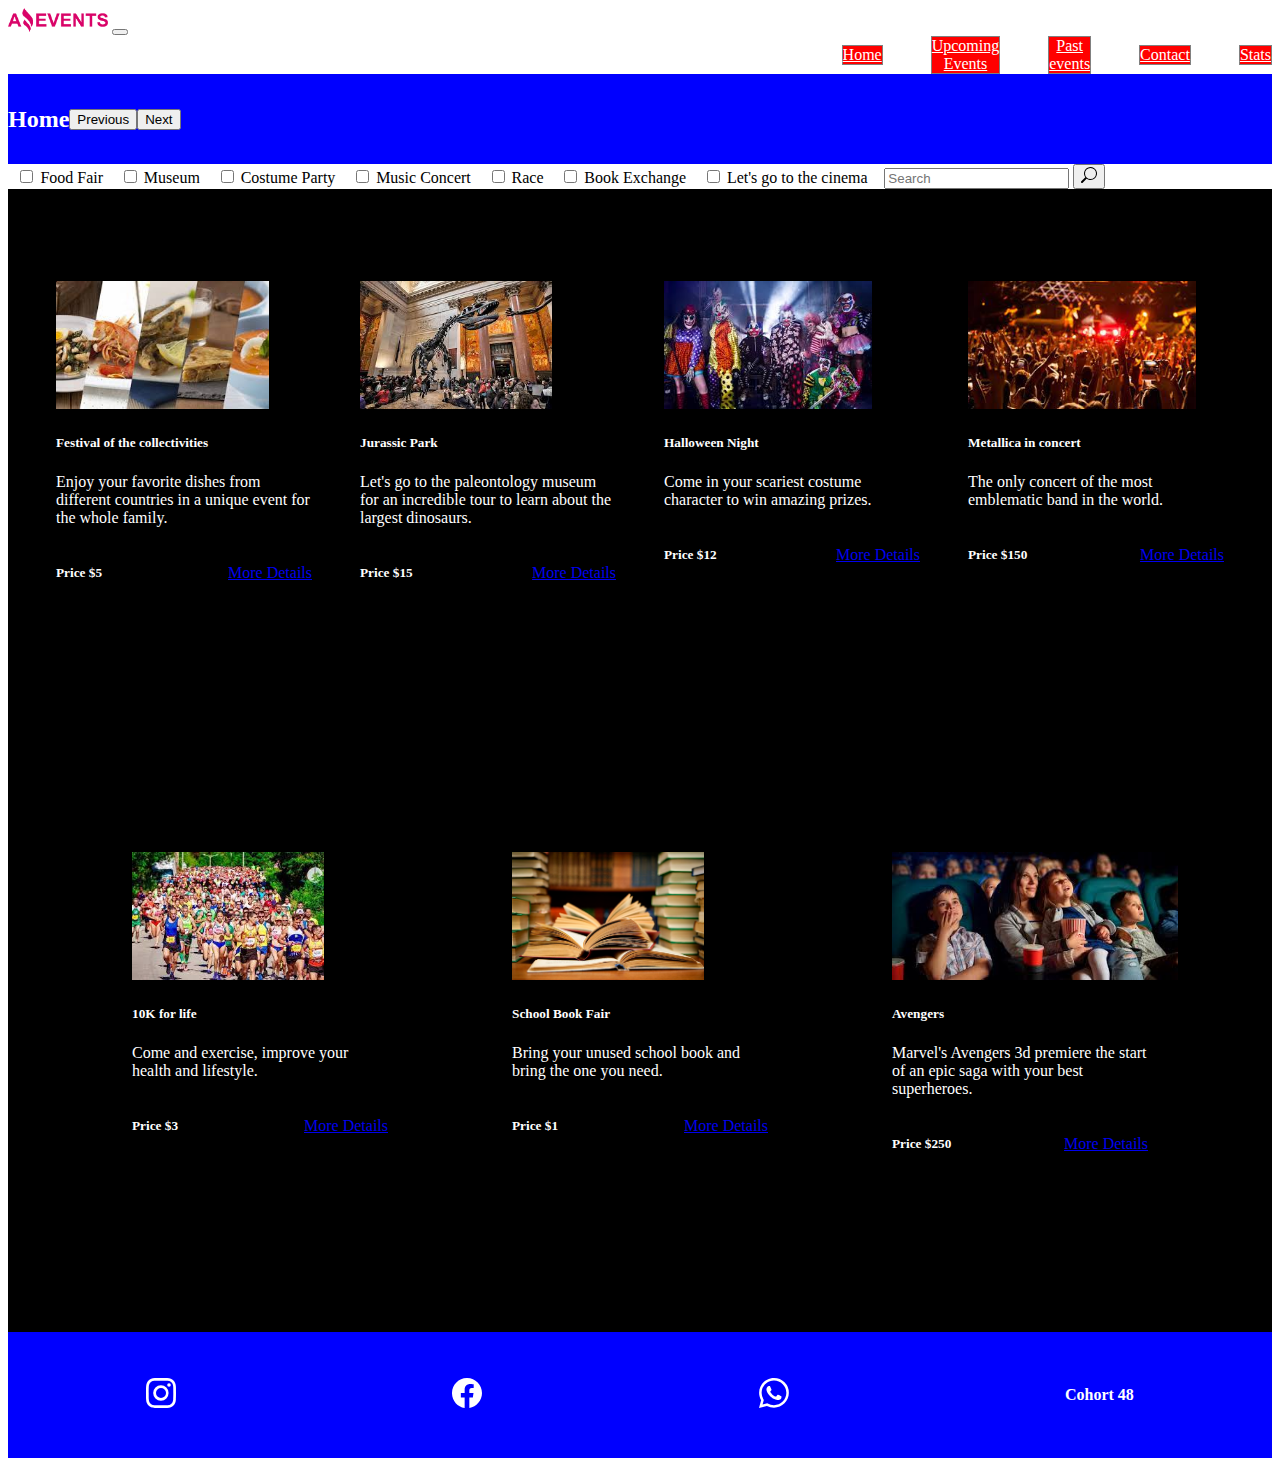
==== index.html @ 123f4c08 "Add files via upload" ====
<!DOCTYPE html>
<html lang="en">
<head>
    <meta charset="UTF-8">
    <meta http-equiv="X-UA-Compatible" content="IE=edge">
    <meta name="viewport" content="width=device-width, initial-scale=1.0">
    <title>Amazing</title>
    <link rel="shortcut icon" href="./assets/images/Logo Amazing Events.png" type="image/x-icon">
    <link href="https://cdn.jsdelivr.net/npm/bootstrap@5.3.0-alpha3/dist/css/bootstrap.min.css" rel="stylesheet" integrity="sha384-KK94CHFLLe+nY2dmCWGMq91rCGa5gtU4mk92HdvYe+M/SXH301p5ILy+dN9+nJOZ" crossorigin="anonymous">
    <link rel="stylesheet" href="./assets/styles/style.css">
</head>
<body>
    <header>
        <nav class="navbar navbar-expand-lg bg-body-tertiary">
            <div class="container-fluid">
                <a class="navbar-brand" href="#"><img src="./assets/images/Logo Amazing Events.png" alt="logo"
                        width="100px"></a>
                <button class="navbar-toggler" type="button" data-bs-toggle="collapse"
                    data-bs-target="#navbarNavAltMarkup" aria-controls="navbarNavAltMarkup" aria-expanded="false"
                    aria-label="Toggle navigation">
                    <span class="navbar-toggler-icon"></span>
                </button>
                <div class="collapse navbar-collapse" id="navbarNavAltMarkup">
                    <div class="navbar-nav">
                        <a class="nav-link active" aria-current="page" href="#">Home</a>
                        <a id="Upcoming" class="nav-link" href="./assets/pages/upComing.html">Upcoming <br>
                            Events</a>
                        <a id="past" class="nav-link" href="./assets/pages/pastEvents.html">Past <br> events</a>
                        <a class="nav-link" href="/assets/pages/contact.html">Contact</a>
                        <a class="nav-link" href="/assets/pages/stats.html">Stats</a>
                    </div>
                </div>
            </div>
        </nav>
    </header>
    <main>
        <div id="carouselExample" class="carousel slide">
            <div class="carousel-inner">
                <div class="carousel-item active">
                    <h2>Home</h2>
                </div>
            </div>
            <button class="carousel-control-prev" type="button" data-bs-target="#carouselExample" data-bs-slide="prev">
                <span class="carousel-control-prev-icon" aria-hidden="true"></span>
                <span class="visually-hidden">Previous</span>
            </button>
            <button class="carousel-control-next" type="button" data-bs-target="#carouselExample" data-bs-slide="next">
                <span class="carousel-control-next-icon" aria-hidden="true"></span>
                <span class="visually-hidden">Next</span>
            </button>
        </div>
        <div class="search">
          <div>
            <input type="checkbox" id="food">
            <label for="food">Food Fair</label>
          </div>
          <div>
            <input type="checkbox" id="museum">
            <label for="museum">Museum</label>
          </div>
          <div>
            <input type="checkbox" id="costume">
            <label for="costume">Costume Party</label>
          </div>
          <div>
            <input type="checkbox" id="music">
            <label for="music">Music Concert</label>
          </div>
          <div>
            <input type="checkbox" id="race">
            <label for="race">Race</label>
          </div>
          <div>
            <input type="checkbox" id="books">
            <label for="books">Book Exchange</label>
          </div>
          <div>
            <input type="checkbox" id="cinema">
            <label for="cinema">Let's go to the cinema</label>
          </div>
        <form class="d-flex" role="search">
            <input class="form-control me-2" type="search" placeholder="Search" aria-label="Search">
            <button class="btn btn-outline-success" type="submit"><svg class="searchlogo" xmlns="http://www.w3.org/2000/svg" width="16" height="16" fill="currentColor" class="bi bi-search" viewBox="0 0 16 16">
                <path d="M11.742 10.344a6.5 6.5 0 1 0-1.397 1.398h-.001c.03.04.062.078.098.115l3.85 3.85a1 1 0 0 0 1.415-1.414l-3.85-3.85a1.007 1.007 0 0 0-.115-.1zM12 6.5a5.5 5.5 0 1 1-11 0 5.5 5.5 0 0 1 11 0z"/>
              </svg></button>
          </form>
    </div>
    <div class="box-cards">
        <div class="card" style="width: 16rem;">
            <img class="img-box" src="./assets/images/Feria de comidas7.jpg" class="card-img-top" alt="...">
            <div class="card-body">
              <h5 class="card-title">Festival of the collectivities</h5>
              <p class="card-text">Enjoy your favorite dishes from different countries in a unique event for the whole family.</p>
              <div class="price-div">
                <h5>Price $5</h5>
                <a href="./assets/pages/details.html" class="btn btn-primary">More Details</a>
              </div>
            </div>
          </div>
          <div class="card" style="width: 16rem;">
            <img class="img-box" src="./assets/images/Salida al museo5.jpg" class="card-img-top" alt="...">
            <div class="card-body">
              <h5 class="card-title">Jurassic Park</h5>
              <p class="card-text">Let's go to the paleontology museum for an incredible tour to learn about the largest dinosaurs.</p>
              <div class="price-div">
                <h5>Price $15</h5>
                <a href="./assets/pages/details.html" class="btn btn-primary">More Details</a>
              </div>
            </div>
          </div>
          <div class="card" style="width: 16rem;">
            <img class="img-box" src="./assets/images/Fiesta de disfraces1.jpg" class="card-img-top" alt="...">
            <div class="card-body">
              <h5 class="card-title">Halloween Night</h5>
              <p class="card-text">Come in your scariest costume character to win amazing prizes.</p>
              <div class="price-div">
                <h5>Price $12</h5>
                <a href="./assets/pages/details.html" class="btn btn-primary">More Details</a>
              </div>
            </div>
          </div>
          <div class="card" style="width: 16rem;">
            <img class="img-box" src="./assets/images/Concierto de musica1.jpg" class="card-img-top" alt="...">
            <div class="card-body">
              <h5 class="card-title">Metallica in concert</h5>
              <p class="card-text">The only concert of the most emblematic band in the world.</p>
              <div class="price-div">
                <h5>Price $150</h5>
                <a href="./assets/pages/details.html" class="btn btn-primary">More Details</a>
              </div>
            </div>
          </div>
          <div class="card" style="width: 16rem;">
            <img class="img-box" src="./assets/images/Maraton3.jpg" class="card-img-top" alt="...">
            <div class="card-body">
              <h5 class="card-title">10K for life</h5>
              <p class="card-text">Come and exercise, improve your health and lifestyle.</p>
              <div class="price-div">
                <h5>Price $3</h5>
                <a href="./assets/pages/details.html" class="btn btn-primary">More Details</a>
              </div>
            </div>
          </div>
          <div class="card" style="width: 16rem;">
            <img class="img-box" src="./assets/images/Books.jpg" class="card-img-top" alt="...">
            <div class="card-body">
              <h5 class="card-title">School Book Fair</h5>
              <p class="card-text">Bring your unused school book and bring the one you need.</p>
              <div class="price-div">
                <h5>Price $1</h5>
                <a href="./assets/pages/details.html" class="btn btn-primary">More Details</a>
              </div>
            </div>
          </div>
          <div class="card" style="width: 16rem;">
            <img class="img-box" src="./assets/images/Cine7.jpg" class="card-img-top" alt="...">
            <div class="card-body">
              <h5 class="card-title">Avengers</h5>
              <p class="card-text">Marvel's Avengers 3d premiere the start of an epic saga with your best superheroes.</p>
              <div class="price-div">
                <h5>Price $250</h5>
                <a href="./assets/pages/details.html" class="btn btn-primary">More Details</a>
              </div>
            </div>
          </div>
    </div>  
    </main>
    <footer>
        <a href="https://www.instagram.com/"><svg xmlns="http://www.w3.org/2000/svg" width="30" height="30" fill="white" class="bi bi-instagram" viewBox="0 0 16 16">
          <path d="M8 0C5.829 0 5.556.01 4.703.048 3.85.088 3.269.222 2.76.42a3.917 3.917 0 0 0-1.417.923A3.927 3.927 0 0 0 .42 2.76C.222 3.268.087 3.85.048 4.7.01 5.555 0 5.827 0 8.001c0 2.172.01 2.444.048 3.297.04.852.174 1.433.372 1.942.205.526.478.972.923 1.417.444.445.89.719 1.416.923.51.198 1.09.333 1.942.372C5.555 15.99 5.827 16 8 16s2.444-.01 3.298-.048c.851-.04 1.434-.174 1.943-.372a3.916 3.916 0 0 0 1.416-.923c.445-.445.718-.891.923-1.417.197-.509.332-1.09.372-1.942C15.99 10.445 16 10.173 16 8s-.01-2.445-.048-3.299c-.04-.851-.175-1.433-.372-1.941a3.926 3.926 0 0 0-.923-1.417A3.911 3.911 0 0 0 13.24.42c-.51-.198-1.092-.333-1.943-.372C10.443.01 10.172 0 7.998 0h.003zm-.717 1.442h.718c2.136 0 2.389.007 3.232.046.78.035 1.204.166 1.486.275.373.145.64.319.92.599.28.28.453.546.598.92.11.281.24.705.275 1.485.039.843.047 1.096.047 3.231s-.008 2.389-.047 3.232c-.035.78-.166 1.203-.275 1.485a2.47 2.47 0 0 1-.599.919c-.28.28-.546.453-.92.598-.28.11-.704.24-1.485.276-.843.038-1.096.047-3.232.047s-2.39-.009-3.233-.047c-.78-.036-1.203-.166-1.485-.276a2.478 2.478 0 0 1-.92-.598 2.48 2.48 0 0 1-.6-.92c-.109-.281-.24-.705-.275-1.485-.038-.843-.046-1.096-.046-3.233 0-2.136.008-2.388.046-3.231.036-.78.166-1.204.276-1.486.145-.373.319-.64.599-.92.28-.28.546-.453.92-.598.282-.11.705-.24 1.485-.276.738-.034 1.024-.044 2.515-.045v.002zm4.988 1.328a.96.96 0 1 0 0 1.92.96.96 0 0 0 0-1.92zm-4.27 1.122a4.109 4.109 0 1 0 0 8.217 4.109 4.109 0 0 0 0-8.217zm0 1.441a2.667 2.667 0 1 1 0 5.334 2.667 2.667 0 0 1 0-5.334z"/>
        </svg></a>
        <a href="https://www.facebook.com/"><svg xmlns="http://www.w3.org/2000/svg" width="30" height="30" fill="white" class="bi bi-facebook" viewBox="0 0 16 16">
          <path d="M16 8.049c0-4.446-3.582-8.05-8-8.05C3.58 0-.002 3.603-.002 8.05c0 4.017 2.926 7.347 6.75 7.951v-5.625h-2.03V8.05H6.75V6.275c0-2.017 1.195-3.131 3.022-3.131.876 0 1.791.157 1.791.157v1.98h-1.009c-.993 0-1.303.621-1.303 1.258v1.51h2.218l-.354 2.326H9.25V16c3.824-.604 6.75-3.934 6.75-7.951z"/>
        </svg></a>
        <a href="https://web.whatsapp.com/"><svg xmlns="http://www.w3.org/2000/svg" width="30" height="30" fill="white" class="bi bi-whatsapp" viewBox="0 0 16 16">
          <path d="M13.601 2.326A7.854 7.854 0 0 0 7.994 0C3.627 0 .068 3.558.064 7.926c0 1.399.366 2.76 1.057 3.965L0 16l4.204-1.102a7.933 7.933 0 0 0 3.79.965h.004c4.368 0 7.926-3.558 7.93-7.93A7.898 7.898 0 0 0 13.6 2.326zM7.994 14.521a6.573 6.573 0 0 1-3.356-.92l-.24-.144-2.494.654.666-2.433-.156-.251a6.56 6.56 0 0 1-1.007-3.505c0-3.626 2.957-6.584 6.591-6.584a6.56 6.56 0 0 1 4.66 1.931 6.557 6.557 0 0 1 1.928 4.66c-.004 3.639-2.961 6.592-6.592 6.592zm3.615-4.934c-.197-.099-1.17-.578-1.353-.646-.182-.065-.315-.099-.445.099-.133.197-.513.646-.627.775-.114.133-.232.148-.43.05-.197-.1-.836-.308-1.592-.985-.59-.525-.985-1.175-1.103-1.372-.114-.198-.011-.304.088-.403.087-.088.197-.232.296-.346.1-.114.133-.198.198-.33.065-.134.034-.248-.015-.347-.05-.099-.445-1.076-.612-1.47-.16-.389-.323-.335-.445-.34-.114-.007-.247-.007-.38-.007a.729.729 0 0 0-.529.247c-.182.198-.691.677-.691 1.654 0 .977.71 1.916.81 2.049.098.133 1.394 2.132 3.383 2.992.47.205.84.326 1.129.418.475.152.904.129 1.246.08.38-.058 1.171-.48 1.338-.943.164-.464.164-.86.114-.943-.049-.084-.182-.133-.38-.232z"/>
        </svg></a>
        <h4>Cohort 48</h4>
    </footer>
<script src="https://cdn.jsdelivr.net/npm/bootstrap@5.3.0-alpha3/dist/js/bootstrap.bundle.min.js"
        integrity="sha384-ENjdO4Dr2bkBIFxQpeoTz1HIcje39Wm4jDKdf19U8gI4ddQ3GYNS7NTKfAdVQSZe"
        crossorigin="anonymous"></script>
</body>
</html>
---- assets/styles/style.css ----
header{
    height: auto;
}
nav {
    height: auto;
}

.navbar-nav {
    width: 100%;
    display: flex !important;
    justify-content: flex-end;
    gap: 3rem;
    align-items: center;
}
#Upcoming {
    border: 1px solid gray;
    text-align: center;
}
#past {
    text-align: center;
    border: 1px solid gray;
}
.nav-link {
    border: 1px solid gray;
    background-color: red;
    color: white !important;
}
main {
    background-color: blue;
    height: auto;
    color: white;
}

.carousel {
    height: 10vh !important;
    display: flex !important;
    align-items: center !important;
}

h1, h2 {
    text-align: center;
}
.searchlogo {
    transform: scaleX(-1);
}
form {
    width: 30%;
}
.search {
    display: flex;
    flex-wrap: wrap;
    justify-content: space-around ;
    align-items: center;
    height: auto;
    background-color: white;
    color: black;
}
.box-cards {
    background-color: black;
    display: flex;
    flex-wrap: wrap;
    align-items: center;
    justify-content: space-evenly;
    height: auto;
}

.card {
    margin: 5.7rem 0 5rem 0;
    height: 25rem;
}

.img-box {
    height: 8rem;
    object-fit: cover;
}

.price-div {
    display: flex;
    flex-wrap: wrap;
    justify-content: space-between;
    align-items: center;
}

.box-contact {
    background-color: black;
    display: flex;
    flex-direction: column;
    flex-wrap: wrap;
    align-items: center;
    justify-content: center;
    height: 66vh;
}

.contact-form {
    width: auto;
}

.send-btn {
    margin-left: 10rem;
    margin-top: 1rem;
}

.details-div {
    background-color: black;
    height: 80vh;
    width: 100%;
    display: flex;
    flex-direction: row;
    flex-wrap: wrap;
    justify-content: space-around;
    align-items: center;
}

.details-div img {
    height: 50%;
    width: 30%;
    display: flex;
    flex-wrap: wrap;
    object-fit: cover;
}

.info-details {
    text-align: center;
    display: flex;
    flex-wrap: wrap;
    flex-direction: column;
}

.stats-section {
    height: 100%;
    display: flex;
    justify-content: center;
    align-items: center;
    background-color: black;
}

table, th, td {
    border: 3px solid white;
    height: 3rem;
    margin: 3rem 0;
}

footer {
    background-color: blue;
    color: white;
    height: 14vh;
    display: flex;
    justify-content: space-around;
    align-items: center;
    
}
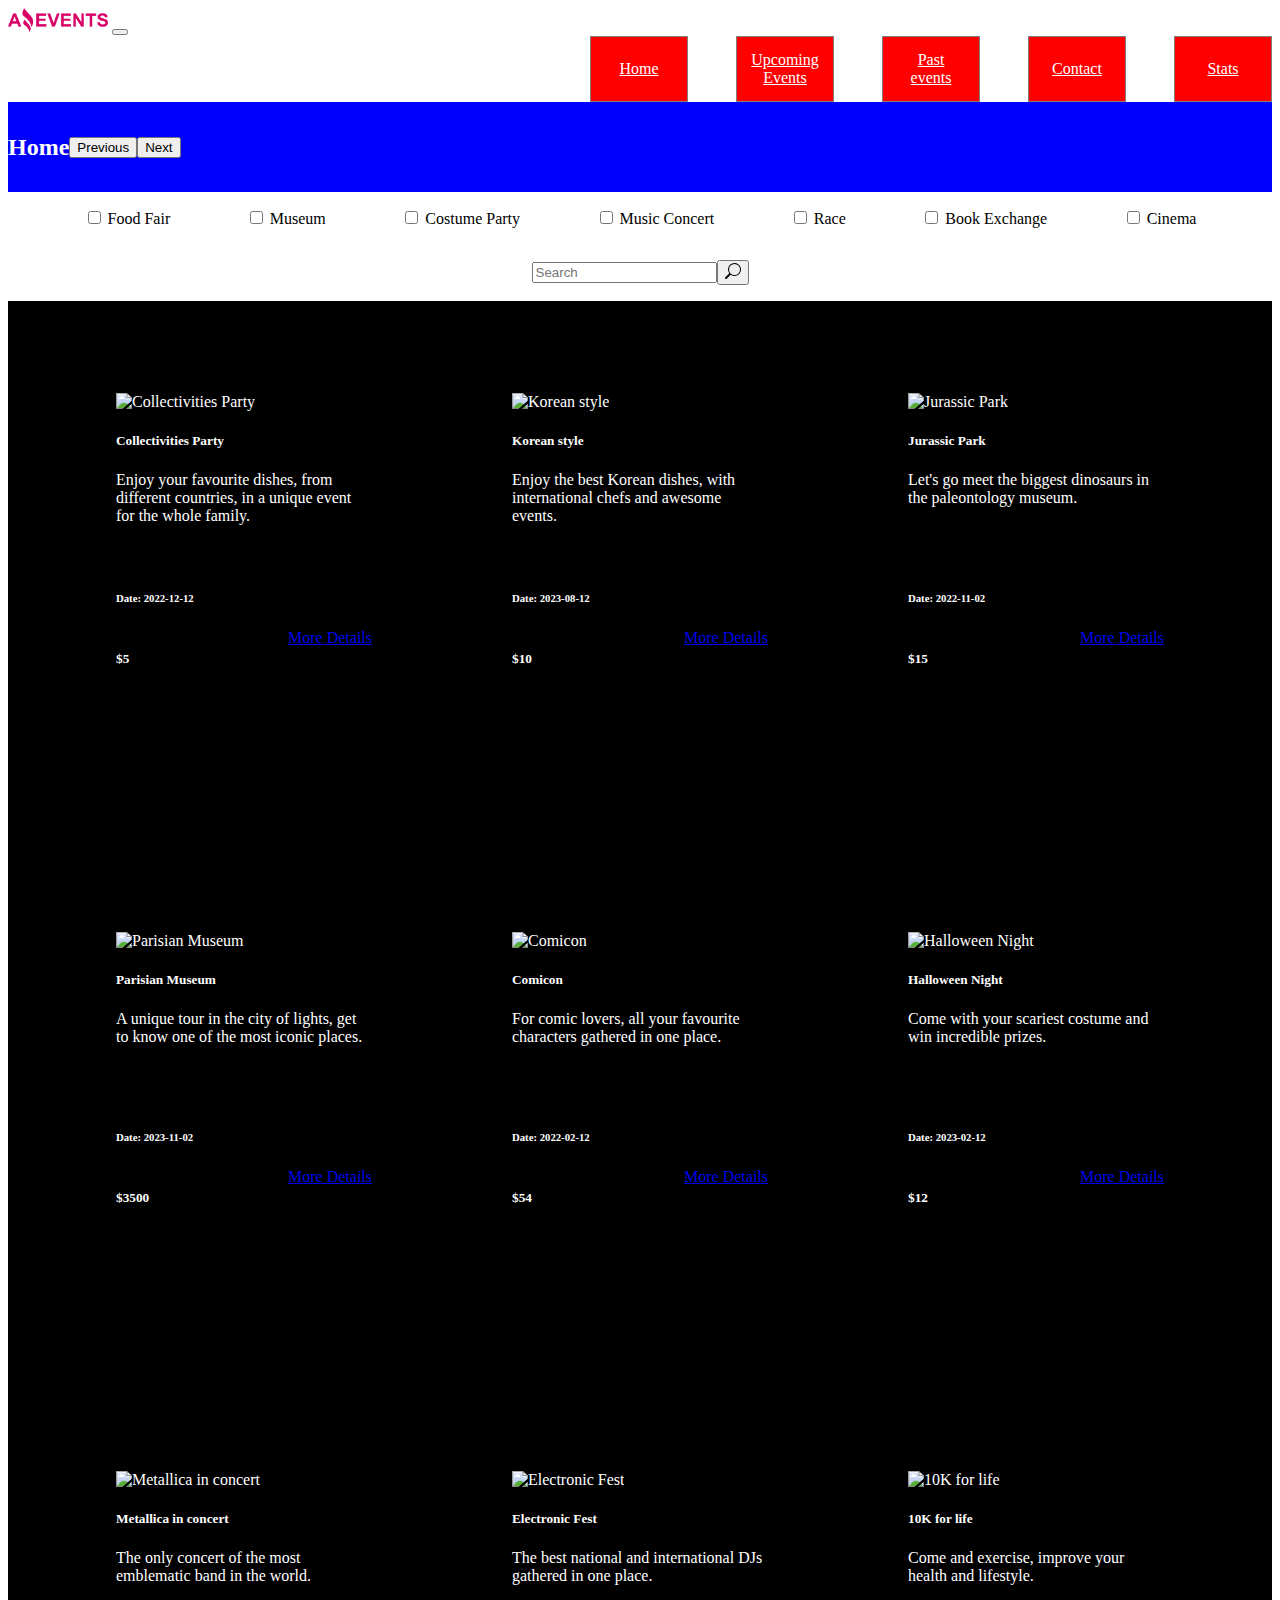
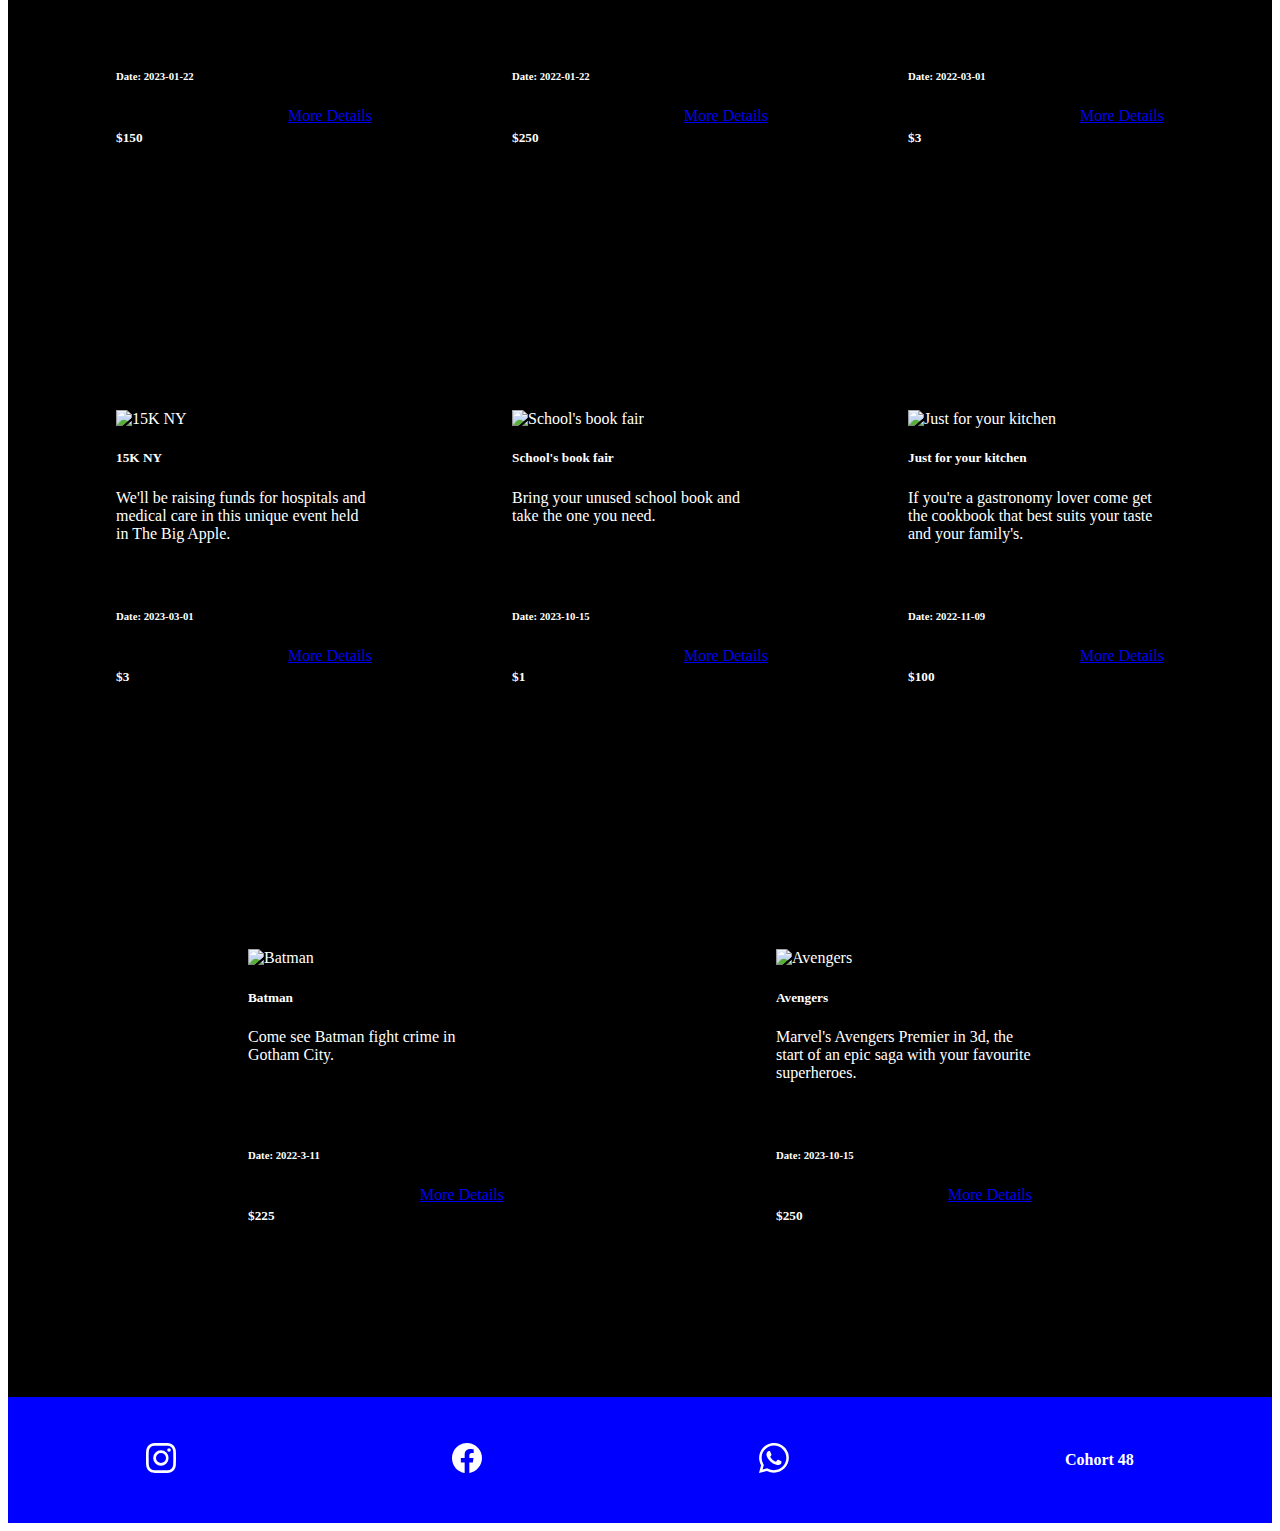
==== commit 64694c76: "Add files via upload" ====
--- a/index.html
+++ b/index.html
@@ -49,7 +49,7 @@
                 <span class="visually-hidden">Next</span>
             </button>
         </div>
-        <div class="search">
+        <div id="search">
           <div>
             <input type="checkbox" id="food">
             <label for="food">Food Fair</label>
@@ -75,94 +75,17 @@
             <label for="books">Book Exchange</label>
           </div>
           <div>
-            <input type="checkbox" id="cinema">
-            <label for="cinema">Let's go to the cinema</label>
+            <input type="checkbox" id="Cinema">
+            <label for="Cinema">Cinema</label>
           </div>
         <form class="d-flex" role="search">
-            <input class="form-control me-2" type="search" placeholder="Search" aria-label="Search">
+            <input id="search-input" class="form-control me-2" type="search" placeholder="Search" aria-label="Search">
             <button class="btn btn-outline-success" type="submit"><svg class="searchlogo" xmlns="http://www.w3.org/2000/svg" width="16" height="16" fill="currentColor" class="bi bi-search" viewBox="0 0 16 16">
                 <path d="M11.742 10.344a6.5 6.5 0 1 0-1.397 1.398h-.001c.03.04.062.078.098.115l3.85 3.85a1 1 0 0 0 1.415-1.414l-3.85-3.85a1.007 1.007 0 0 0-.115-.1zM12 6.5a5.5 5.5 0 1 1-11 0 5.5 5.5 0 0 1 11 0z"/>
               </svg></button>
           </form>
     </div>
-    <div class="box-cards">
-        <div class="card" style="width: 16rem;">
-            <img class="img-box" src="./assets/images/Feria de comidas7.jpg" class="card-img-top" alt="...">
-            <div class="card-body">
-              <h5 class="card-title">Festival of the collectivities</h5>
-              <p class="card-text">Enjoy your favorite dishes from different countries in a unique event for the whole family.</p>
-              <div class="price-div">
-                <h5>Price $5</h5>
-                <a href="./assets/pages/details.html" class="btn btn-primary">More Details</a>
-              </div>
-            </div>
-          </div>
-          <div class="card" style="width: 16rem;">
-            <img class="img-box" src="./assets/images/Salida al museo5.jpg" class="card-img-top" alt="...">
-            <div class="card-body">
-              <h5 class="card-title">Jurassic Park</h5>
-              <p class="card-text">Let's go to the paleontology museum for an incredible tour to learn about the largest dinosaurs.</p>
-              <div class="price-div">
-                <h5>Price $15</h5>
-                <a href="./assets/pages/details.html" class="btn btn-primary">More Details</a>
-              </div>
-            </div>
-          </div>
-          <div class="card" style="width: 16rem;">
-            <img class="img-box" src="./assets/images/Fiesta de disfraces1.jpg" class="card-img-top" alt="...">
-            <div class="card-body">
-              <h5 class="card-title">Halloween Night</h5>
-              <p class="card-text">Come in your scariest costume character to win amazing prizes.</p>
-              <div class="price-div">
-                <h5>Price $12</h5>
-                <a href="./assets/pages/details.html" class="btn btn-primary">More Details</a>
-              </div>
-            </div>
-          </div>
-          <div class="card" style="width: 16rem;">
-            <img class="img-box" src="./assets/images/Concierto de musica1.jpg" class="card-img-top" alt="...">
-            <div class="card-body">
-              <h5 class="card-title">Metallica in concert</h5>
-              <p class="card-text">The only concert of the most emblematic band in the world.</p>
-              <div class="price-div">
-                <h5>Price $150</h5>
-                <a href="./assets/pages/details.html" class="btn btn-primary">More Details</a>
-              </div>
-            </div>
-          </div>
-          <div class="card" style="width: 16rem;">
-            <img class="img-box" src="./assets/images/Maraton3.jpg" class="card-img-top" alt="...">
-            <div class="card-body">
-              <h5 class="card-title">10K for life</h5>
-              <p class="card-text">Come and exercise, improve your health and lifestyle.</p>
-              <div class="price-div">
-                <h5>Price $3</h5>
-                <a href="./assets/pages/details.html" class="btn btn-primary">More Details</a>
-              </div>
-            </div>
-          </div>
-          <div class="card" style="width: 16rem;">
-            <img class="img-box" src="./assets/images/Books.jpg" class="card-img-top" alt="...">
-            <div class="card-body">
-              <h5 class="card-title">School Book Fair</h5>
-              <p class="card-text">Bring your unused school book and bring the one you need.</p>
-              <div class="price-div">
-                <h5>Price $1</h5>
-                <a href="./assets/pages/details.html" class="btn btn-primary">More Details</a>
-              </div>
-            </div>
-          </div>
-          <div class="card" style="width: 16rem;">
-            <img class="img-box" src="./assets/images/Cine7.jpg" class="card-img-top" alt="...">
-            <div class="card-body">
-              <h5 class="card-title">Avengers</h5>
-              <p class="card-text">Marvel's Avengers 3d premiere the start of an epic saga with your best superheroes.</p>
-              <div class="price-div">
-                <h5>Price $250</h5>
-                <a href="./assets/pages/details.html" class="btn btn-primary">More Details</a>
-              </div>
-            </div>
-          </div>
+    <div id="box-cards">
     </div>  
     </main>
     <footer>
@@ -177,8 +100,10 @@
         </svg></a>
         <h4>Cohort 48</h4>
     </footer>
-<script src="https://cdn.jsdelivr.net/npm/bootstrap@5.3.0-alpha3/dist/js/bootstrap.bundle.min.js"
+  <script src="https://cdn.jsdelivr.net/npm/bootstrap@5.3.0-alpha3/dist/js/bootstrap.bundle.min.js"
         integrity="sha384-ENjdO4Dr2bkBIFxQpeoTz1HIcje39Wm4jDKdf19U8gI4ddQ3GYNS7NTKfAdVQSZe"
         crossorigin="anonymous"></script>
+  <script src="./data.js"></script>
+  <script src="./index.js"></script>
 </body>
 </html>--- a/assets/styles/style.css
+++ b/assets/styles/style.css
@@ -12,6 +12,7 @@
     gap: 3rem;
     align-items: center;
 }
+
 #Upcoming {
     border: 1px solid gray;
     text-align: center;
@@ -21,9 +22,14 @@
     border: 1px solid gray;
 }
 .nav-link {
+    display: flex;
+    align-items: center;
+    justify-content: center;
     border: 1px solid gray;
     background-color: red;
     color: white !important;
+    height: 4rem;
+    width: 6rem;
 }
 main {
     background-color: blue;
@@ -43,19 +49,30 @@
 .searchlogo {
     transform: scaleX(-1);
 }
-form {
-    width: 30%;
+.d-flex {
+    display: flex;
+    justify-content: center;
+    align-items: center;
+    width: 80%;
+    margin: 1rem 0;
 }
-.search {
+#search {
     display: flex;
     flex-wrap: wrap;
-    justify-content: space-around ;
+    flex-direction: row;
+    justify-content: space-evenly ;
     align-items: center;
     height: auto;
     background-color: white;
     color: black;
 }
-.box-cards {
+
+#search div {
+    justify-content: center;
+    margin: 1rem 0;
+}
+
+#box-cards {
     background-color: black;
     display: flex;
     flex-wrap: wrap;
@@ -65,8 +82,8 @@
 }
 
 .card {
-    margin: 5.7rem 0 5rem 0;
-    height: 25rem;
+    margin: 5.7rem 2rem 5rem 2rem;
+    height: 23rem;
 }
 
 .img-box {
@@ -74,11 +91,14 @@
     object-fit: cover;
 }
 
+.card p{
+    min-height: 6rem;
+}
+
 .price-div {
     display: flex;
     flex-wrap: wrap;
     justify-content: space-between;
-    align-items: center;
 }
 
 .box-contact {
@@ -100,7 +120,7 @@
     margin-top: 1rem;
 }
 
-.details-div {
+#details-div {
     background-color: black;
     height: 80vh;
     width: 100%;
@@ -115,7 +135,6 @@
     height: 50%;
     width: 30%;
     display: flex;
-    flex-wrap: wrap;
     object-fit: cover;
 }
 
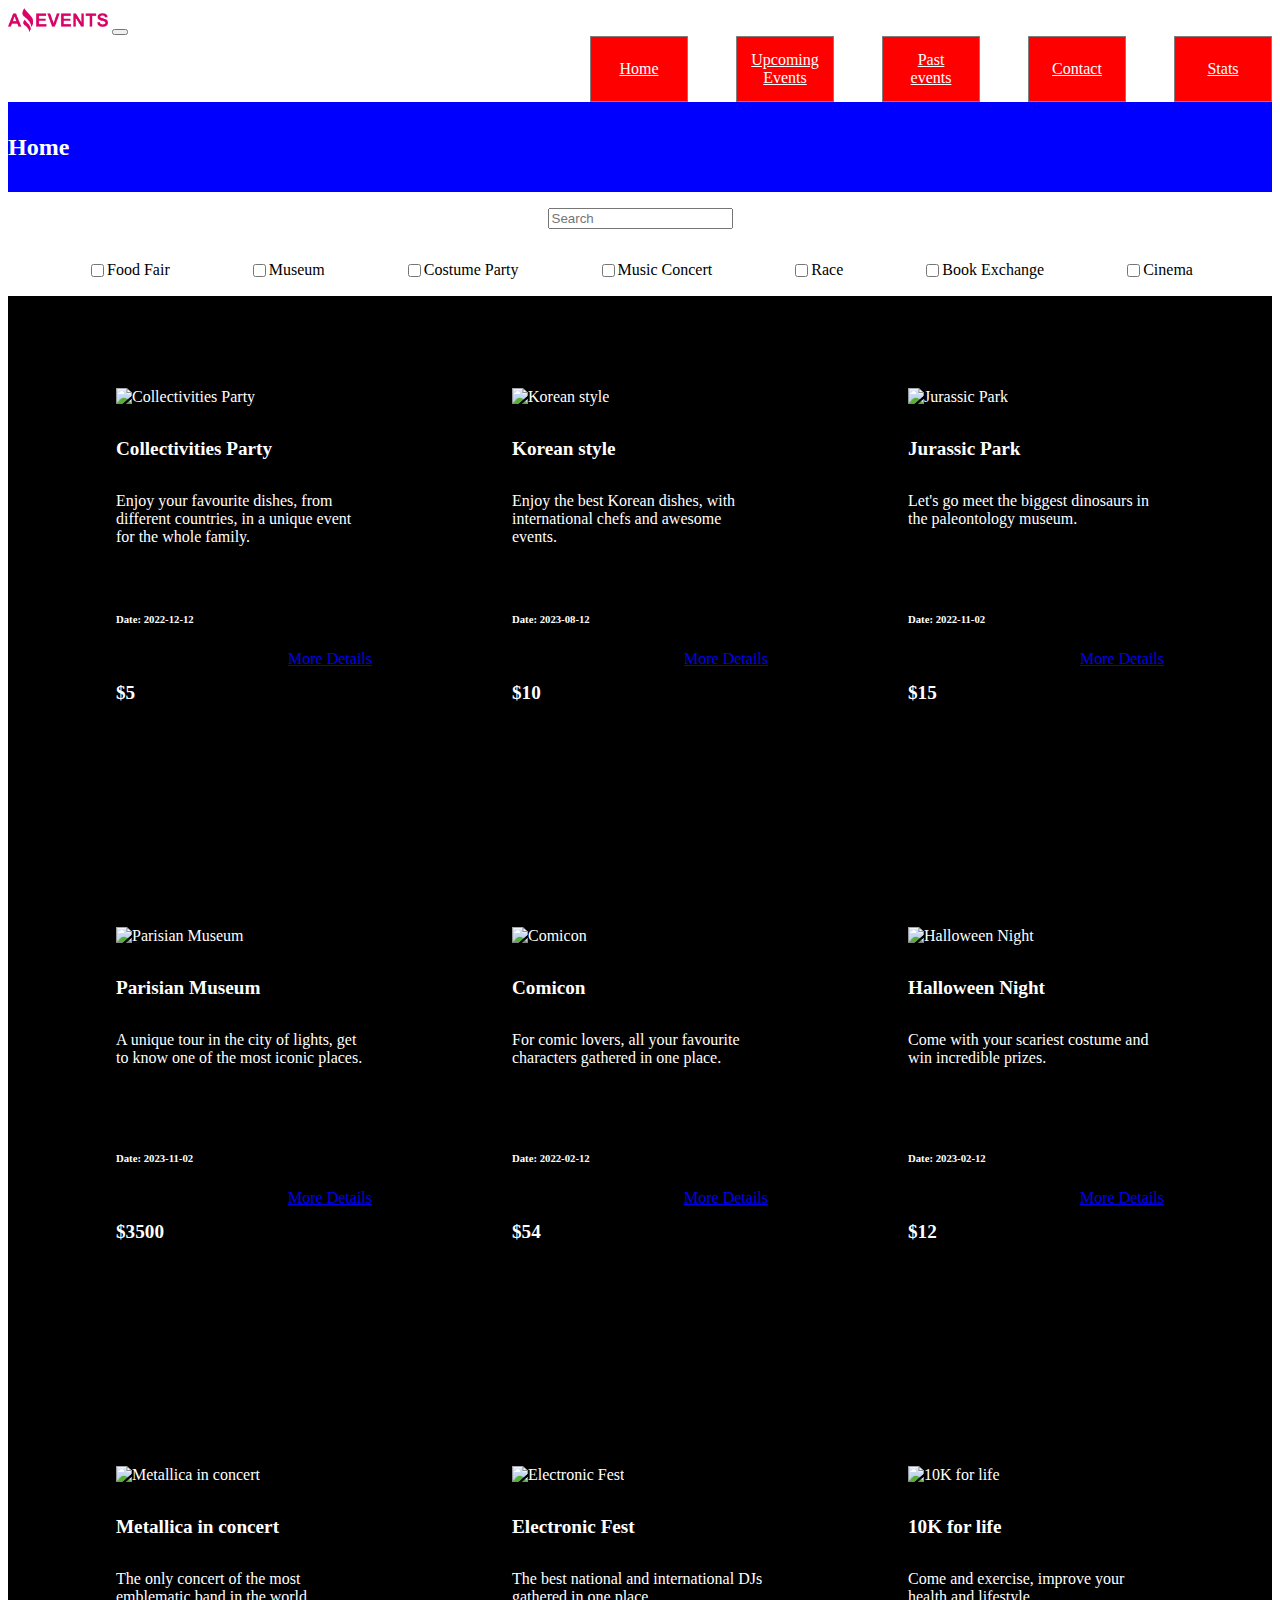
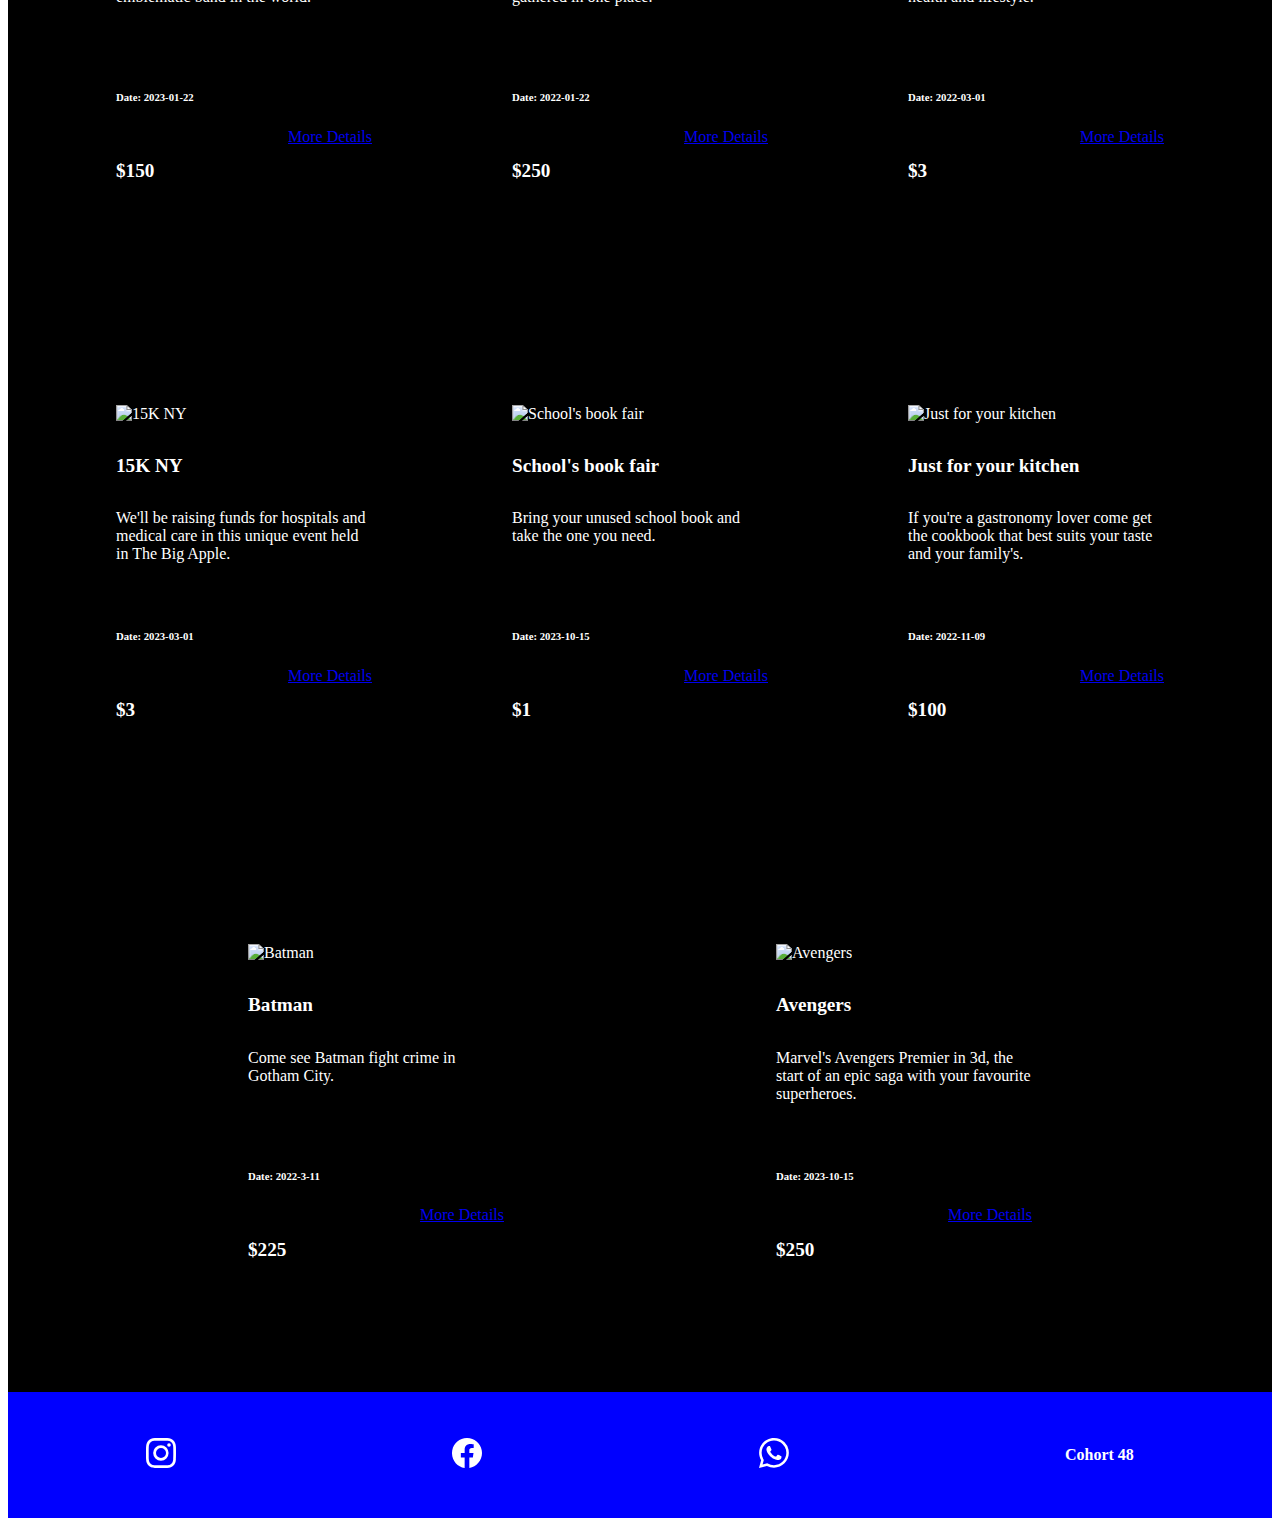
==== commit f71b17ff: "Add files via upload" ====
--- a/index.html
+++ b/index.html
@@ -40,51 +40,13 @@
                     <h2>Home</h2>
                 </div>
             </div>
-            <button class="carousel-control-prev" type="button" data-bs-target="#carouselExample" data-bs-slide="prev">
-                <span class="carousel-control-prev-icon" aria-hidden="true"></span>
-                <span class="visually-hidden">Previous</span>
-            </button>
-            <button class="carousel-control-next" type="button" data-bs-target="#carouselExample" data-bs-slide="next">
-                <span class="carousel-control-next-icon" aria-hidden="true"></span>
-                <span class="visually-hidden">Next</span>
-            </button>
         </div>
         <div id="search">
-          <div>
-            <input type="checkbox" id="food">
-            <label for="food">Food Fair</label>
-          </div>
-          <div>
-            <input type="checkbox" id="museum">
-            <label for="museum">Museum</label>
-          </div>
-          <div>
-            <input type="checkbox" id="costume">
-            <label for="costume">Costume Party</label>
-          </div>
-          <div>
-            <input type="checkbox" id="music">
-            <label for="music">Music Concert</label>
-          </div>
-          <div>
-            <input type="checkbox" id="race">
-            <label for="race">Race</label>
-          </div>
-          <div>
-            <input type="checkbox" id="books">
-            <label for="books">Book Exchange</label>
-          </div>
-          <div>
-            <input type="checkbox" id="Cinema">
-            <label for="Cinema">Cinema</label>
-          </div>
-        <form class="d-flex" role="search">
+            <form class="d-flex" role="search">
             <input id="search-input" class="form-control me-2" type="search" placeholder="Search" aria-label="Search">
-            <button class="btn btn-outline-success" type="submit"><svg class="searchlogo" xmlns="http://www.w3.org/2000/svg" width="16" height="16" fill="currentColor" class="bi bi-search" viewBox="0 0 16 16">
-                <path d="M11.742 10.344a6.5 6.5 0 1 0-1.397 1.398h-.001c.03.04.062.078.098.115l3.85 3.85a1 1 0 0 0 1.415-1.414l-3.85-3.85a1.007 1.007 0 0 0-.115-.1zM12 6.5a5.5 5.5 0 1 1-11 0 5.5 5.5 0 0 1 11 0z"/>
-              </svg></button>
           </form>
-    </div>
+
+        </div>
     <div id="box-cards">
     </div>  
     </main>
--- a/assets/styles/style.css
+++ b/assets/styles/style.css
@@ -46,14 +46,11 @@
 h1, h2 {
     text-align: center;
 }
-.searchlogo {
-    transform: scaleX(-1);
-}
 .d-flex {
     display: flex;
     justify-content: center;
     align-items: center;
-    width: 80%;
+    width: 98%;
     margin: 1rem 0;
 }
 #search {
@@ -68,6 +65,8 @@
 }
 
 #search div {
+    display: flex;
+    flex-wrap: wrap;
     justify-content: center;
     margin: 1rem 0;
 }
@@ -78,7 +77,7 @@
     flex-wrap: wrap;
     align-items: center;
     justify-content: space-evenly;
-    height: auto;
+    min-height: 60vh;
 }
 
 .card {
@@ -108,11 +107,15 @@
     flex-wrap: wrap;
     align-items: center;
     justify-content: center;
-    height: 66vh;
+    height: 67.5vh;
 }
 
 .contact-form {
     width: auto;
+}
+
+textarea {
+    resize: none;
 }
 
 .send-btn {
@@ -122,7 +125,7 @@
 
 #details-div {
     background-color: black;
-    height: 80vh;
+    height: auto;
     width: 100%;
     display: flex;
     flex-direction: row;
@@ -131,11 +134,25 @@
     align-items: center;
 }
 
-.details-div img {
-    height: 50%;
-    width: 30%;
-    display: flex;
-    object-fit: cover;
+#details-div .card {
+    height: 50rem;
+    font-size: 1.5rem;
+    text-align: center;
+    background-color: rgb(0, 255, 242) !important;
+}
+
+#details-div .card h6, h5 {
+    font-size: 1.2rem;
+}
+
+#details-div .card .card-body {
+    margin-top: 2rem;
+}
+
+#details-div .card .card-body .card-title {
+    font-size: 1.8rem;
+    text-align: center;
+    margin-bottom: 2.3rem;
 }
 
 .info-details {
